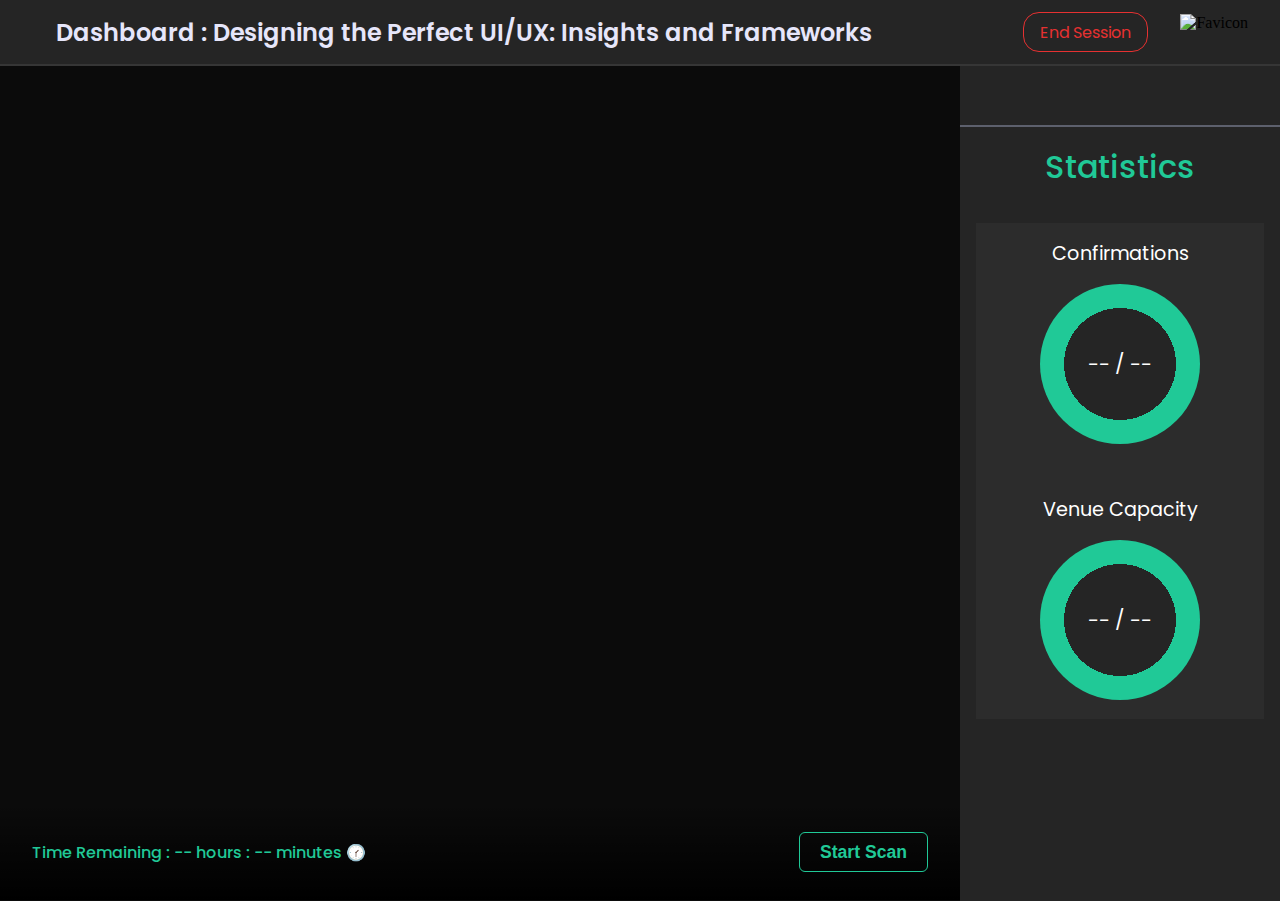
==== web/eventAttendance.html @ 33947a15 "Scanner - almost complete" ====
<!DOCTYPE html>
<html>
<head>
	<meta charset="utf-8">
	<meta name="viewport" content="width=device-width, initial-scale=1">
	<title></title>
	
	<link rel="preconnect" href="https://fonts.googleapis.com">
	<link rel="preconnect" href="https://fonts.gstatic.com" crossorigin>
	<link href="https://fonts.googleapis.com/css2?family=Poppins:wght@400;500;600&family=Roboto:wght@900&display=swap" rel="stylesheet">
	<script src="https://kit.fontawesome.com/8d8afb07ae.js" crossorigin="anonymous"></script>

	<link rel="stylesheet" type="text/css" href="./Styles/navigation.css">
	<link rel="stylesheet" type="text/css" href="./Styles/main.css">
	<link rel="stylesheet" type="text/css" href="./Styles/style.css">
</head>
<body class="">
	<div class="nav">
		<div class="child-1">
			<div><i class="fa-solid fa-list-check"></i></div>
			<div class="" id="Event_name">Dashboard : Designing the Perfect UI/UX: Insights and Frameworks</div>
		</div>
		<div class="child-2">
			<button id="endSession" class="">End Session</button>
			<img src="https://aryanmarwaha.me/static/favicon.svg" alt="Favicon">
        </div>
		</div>
	</div>
	<div class=" main">
		<div class="cam-container">
			<img id="cameraFeed">
			<div id="cameraFeed-options" class="">
				<label>Time Remaining : <span id="timeRemaining">-- hours : -- minutes</span> 🕜</label>
				<button id="scan-button" onclick="start_scan()">Start Scan</button>
				<button id="stop-scan-button" onclick="stop_scan()" style="display: none;">Stop Scan</button>
			</div>
			<div id="error_div">
				<div>
					<content align='center'>
						<span>Close other apps</span>
						<br><br>
						It looks like another app is using the camera already.<br><br>If you need it, here's the error code:
						<br>
						0xA00F4243<CameraReservedByAnotherApp>(0xC00D3704)
						<br><br>
						<a href="https://answers.microsoft.com/en-us/windows/forum/all/error-code-0xa00f42430xc00d3704/3b2c1e80-c3c5-455a-92cf-58e8bd183378" target="blank"><button>Get help</button></a>
						<button>Try again</button>
					</content>
				</div>
			</div>
		</div>
		<div class="stats-container">
			<div class="stats-options">
				<div><i id="manual-button" class="fa-solid fa-keyboard"></i></div>
				<div><i id="charts-button" class="fa-solid fa-chart-simple"></i></div>
				<div><i id="history-button" class="fa-solid fa-clock-rotate-left"></i></div>
			</div>			
			<div id="stats-header-title" class="stats-header">Statistics</div>
			
            <div id="manual-panel" class="">   
                <form>
                    <div>
                        <div class="name">Name</div>
                        <input id="walkin-username" class="value" placeholder="user smith" required>
                    </div>
                    <div>
                        <div class="name">Useremail</div>
                        <input id="walkin-useremail" class="value" placeholder="user@gmail.com" required>
                    </div>
                    <div>
                        <div class="name">Phone no.</div>
                        <input id="walkin-phone" class="value" placeholder="(+91) 000-000-0000" required>
                    </div>
                    <button class="button">Register</button>
                </form>
                

            </div>
			<div id="stats-charts" class="">
				<div id="attendees-chart" class="">
					<label class="">Confirmations</label>
					<div class="progress-ring" id="Confirmations"></div>
				</div>
				<div id="attendees-chart" class="">
					<label class="">Venue Capacity</label>
					<div class="progress-ring" id="Venue-capacity"></div>
				</div>
			</div>
			
			<div id="User-data">
				<div id="User-img"><img></div>
				<div id="User-name">Aryan Marwaha</div>
				<div id="User-group-type">Student</div>
				
				<div class="name">TICKET NO.</div>
				<input id="ticket" disabled class="value" value="0000-0000-0000">

				<div class="name">EMAIL</div>
				<input id="email" disabled class="value" value="aryanmarwaha78@gmail.com">

				<div class="name">PHONE NO.</div>
				<input id="phone" disabled class="value" value="0000-0000-0000">
			</div>
			
			<div id="Past-commits">
				<!-- <div class="commit-container" value="439429">
					<div class="">Aryan Marwaha</div>
					<div class="">Date-time : 19:21:21 - 12/12/23</div>
				</div>
				<div class="commit-container" value="439429">
					<div class="">Aryan Marwaha</div>
					<div class="">Date-time : 19:21:21 - 12/12/23</div>
				</div>
				<div class="commit-container" value="439429">
					<div class="">Aryan Marwaha</div>
					<div class="">Date-time : 19:21:21 - 12/12/23</div>
				</div>
				<div class="commit-container" value="439429">
					<div class="">Aryan Marwaha</div>
					<div class="">Date-time : 19:21:21 - 12/12/23</div>
				</div> -->
				
			</div>
		</div>
	</div>







	<div id="Restrict_div">
		<div>
			<i class="fa-regular fa-circle-xmark"></i>
			<content align='center'>Your screen width is too small to use this app.<br>To enjoy the app's user interface to its fullest, we advise using it in fullscreen mode.</content>
		</div>
	</div>
	<script type="text/javascript" src="./eel.js"></script>
	<script type="text/javascript" src="./Scripts/camFeed.js"></script>
	<script type="text/javascript" src="./Scripts/statsBar.js"></script>
	<script type="text/javascript" src="./Scripts/main.js"></script>
</body>
</html>
---- web/Styles/navigation.css ----
.nav{
	grid-column-start: span 2;
	display: flex;
	height: 4rem;
	justify-content: space-between;
	align-items: center;
	background-color: var(--prim-bg-color);
	border-bottom: 2px solid #363636;
}
.nav .child-1{
	display: flex;
	justify-content: left;
	align-items: center;
}
.nav .child-2{
	display: flex;
    /* width: fit-content; */
	justify-content: center;
	align-items: center;
	gap: 2rem;
	margin-right: 2rem;
}
.nav .child-2 > button {
    padding: 0;
    padding: 0.1rem 1rem 0.1rem 1rem;
    font-size: 1rem;
    font-family: 'Poppins', sans-serif;
    font-weight: 400;
    height: 2.5rem;

    border-radius: 1rem;
    background-color: transparent;
    color: rgb(230, 49, 49);
    border: 0.1rem solid rgb(230, 49, 49);
    transition: 0.2s ease-in-out;
}
.nav .child-2 > button:hover {
    background-color: rgb(230, 49, 49);
    color: white;
}
.nav .child-2 img{
	/* font-size: 2rem; */
    display: inline-block;
    height: 2.2rem;
	/* color: var(--second-txt-color); */
}
/* #user-img{
	height: 2.75rem;
	width: 2.75rem;
	border: 2px solid darkslategrey;
	border-radius: 50%;
	/* overflow: hidden; */
	/* background-image: url('./../Static/user_img.png');
} */
.child-1 .fa-list-check{
	font-size: 2rem;
    height: auto;
    margin-left: 1.5rem;
    color: var(--second-txt-color);
    cursor: pointer;
}
.child-1 .fa-list-check:hover{
	color: var(--prim-txt-color);
	transition: 0.2s ease-in-out;
}
#Event_name {
    margin-left: 2rem;
    font-family: 'Poppins', sans-serif;
    font-weight: 600;
    font-size: 1.5rem;
    color: lavender;
    padding-right: 2rem;
}
---- web/Styles/main.css ----
@import "./Style-Stats_bar/status-bar.css";

.main{
	width: 100%;
	display: grid;
	grid-template-columns: auto 20rem;
	background-color: var(--prim-bg-color);
}

.cam-container{
	display: flex;
	flex-direction: column;
	height: var(--height1);
	background-color: #0b0b0b;
	justify-content: center;
	align-items: center;
}
#cameraFeed{
	background-color: #0b0b0b;
	object-fit: contain;
	max-width: 100%;
	max-height: 100%;
	/* width: 100rem; */
	
	/* min-width: 40rem; */
	width: 10rem;

	border: none;
}
#cameraFeed-options{
	font-family: 'Poppins', sans-serif;
    font-weight: 500;
    font-size: 1rem;

	position: absolute;
	display: flex;
	justify-content: space-between;
	align-items: center;

	bottom: 0rem;
	left: 0px;
	width: calc(100% - 24rem);
	padding: 0px 2rem 0px 2rem;
	height: 6rem;
	background-image: linear-gradient(to top, rgba(0,0,0,1), rgba(0,0,0,0));

}
#cameraFeed-options label{
	color: var(--prim-txt-color);
}
#cameraFeed-options button{
	display: flex;
	border: 0.1rem solid var(--prim-txt-color);
	background-color: transparent;
	color: var(--prim-txt-color);
	font-size: 1.1rem;
	font-weight: 600;
	border-radius: 0.375rem;
	align-items: center;
}
button {
	height: 40px;
    padding: 10px 20px;
    background-color: #007bff;
    color: white;
    border: none;
    cursor: pointer;
}
---- web/Styles/style.css ----
body{
	margin: 0;
	padding: 0;
	max-height: 100vh;
	overflow: hidden;
	--height1: calc(100vh - 4.063rem);

	--prim-bg-color: #252525;
	--second-bg-color: #5d606d;
	
	--prim-txt-color: #20c997;
	--second-txt-color: #5d606d;

	--highlight-txt-color: aquamarine;
}

.test{
	border: 1px solid white;
}
#error_div{
	display: none;
	height: 100%;
	width: 100%;
	background-color: var(--prim-bg-color);
}
#error_div div{
	display: flex;
	align-items: center;
	justify-content: center;
	height: 100%;
	width: 100%;
	background-color: rgba(0,0,0,0.7);
}
#error_div div content{
	line-height: 1rem;
	max-height: 100%;
	max-width: 100%;
	object-fit: contain;

	border: none;
	justify-items: center;
	font-family: 'Poppins', sans-serif;
    font-weight: 500;
    font-size: 0.8rem;
    color: white;
}
#error_div div content span{
    font-weight: 700;
    font-size: 1.2rem;
}
#Restrict_div{
	display: none;
	height: 100vh;
	width: 100vw;
	align-items: center;
	justify-content: center;
	background-color: var(--prim-bg-color);
}
#Restrict_div div{
	display: flex;
	align-items: center;
	justify-content: center;
	flex-direction: column;
	gap: 1rem;
	margin: 2rem;
}
#Restrict_div div :nth-child(1){
    color: #826d6d;
	font-size: 2.5rem;
}
#Restrict_div div :nth-child(2){
	justify-items: center;
	font-family: 'Poppins', sans-serif;
    font-weight: 500;
    font-size: 1rem;
    color: #826d6d;
}

/* media Queries */

@media only screen and (max-width: 900px){
	.nav{
		display: none;
	}
	.main{
		display: none;
	}
	#Restrict_div{
		display: flex;
	}
	
}
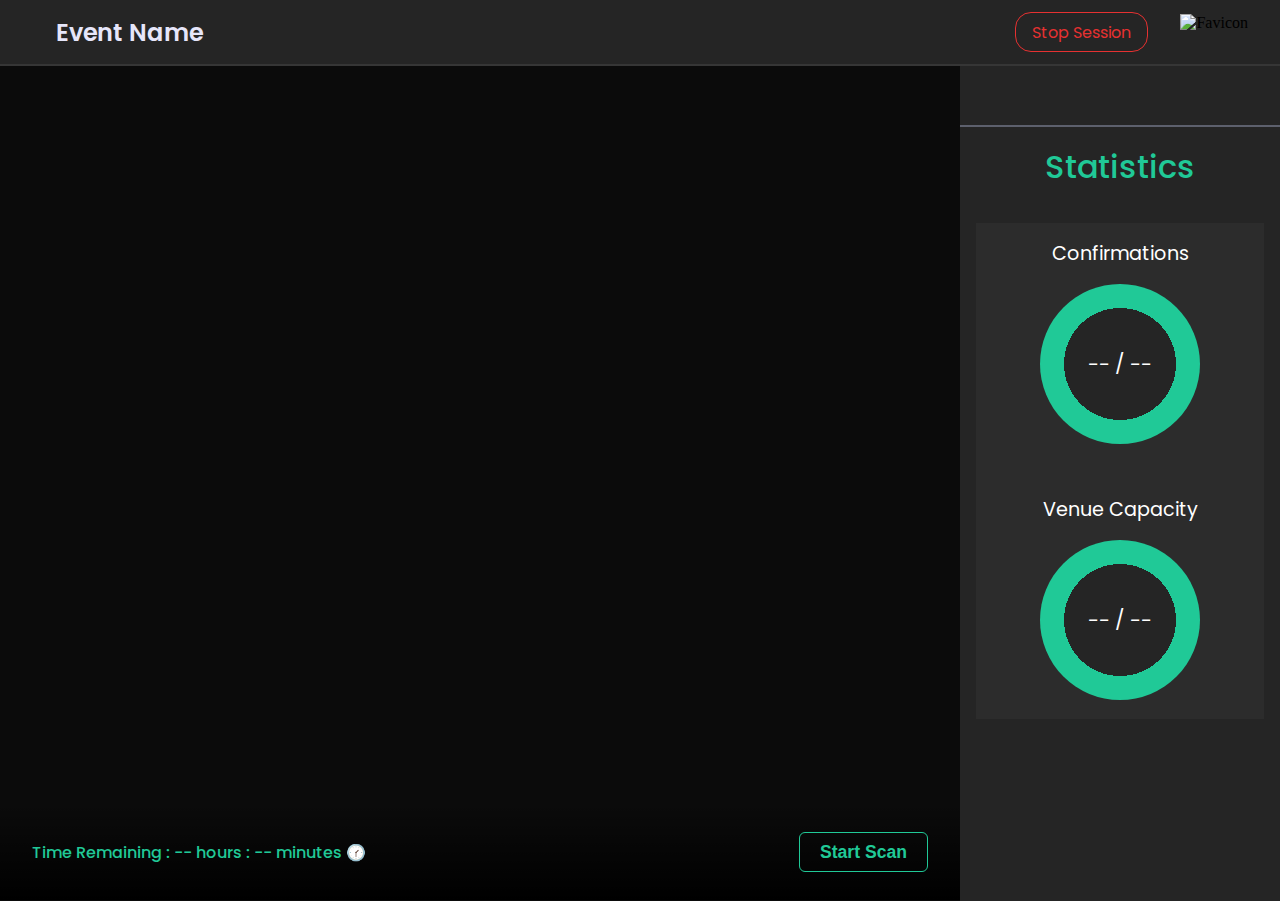
==== commit 001a035f: "completed BETA 1.0.0" ====
--- a/web/eventAttendance.html
+++ b/web/eventAttendance.html
@@ -9,20 +9,22 @@
 	<link rel="preconnect" href="https://fonts.gstatic.com" crossorigin>
 	<link href="https://fonts.googleapis.com/css2?family=Poppins:wght@400;500;600&family=Roboto:wght@900&display=swap" rel="stylesheet">
 	<script src="https://kit.fontawesome.com/8d8afb07ae.js" crossorigin="anonymous"></script>
+    
 
-	<link rel="stylesheet" type="text/css" href="./Styles/navigation.css">
-	<link rel="stylesheet" type="text/css" href="./Styles/main.css">
+    
+	<link rel="stylesheet" type="text/css" href="./Styles/evenAttendanceStyle/main.css">
 	<link rel="stylesheet" type="text/css" href="./Styles/style.css">
+
 </head>
 <body class="">
 	<div class="nav">
 		<div class="child-1">
 			<div><i class="fa-solid fa-list-check"></i></div>
-			<div class="" id="Event_name">Dashboard : Designing the Perfect UI/UX: Insights and Frameworks</div>
+			<div class="" id="Event_name">Event Name</div>
 		</div>
 		<div class="child-2">
-			<button id="endSession" class="">End Session</button>
-			<img src="https://aryanmarwaha.me/static/favicon.svg" alt="Favicon">
+			<button id="endSession" class="" onclick="(()=>{stop_scan(); eel.pauseEvent()})()">Stop Session</button>
+			<img src="https://aryanmarwaha.me/static/favicon.svg" alt="Favicon" id="promoMe">
         </div>
 		</div>
 	</div>
@@ -71,7 +73,7 @@
                         <div class="name">Phone no.</div>
                         <input id="walkin-phone" class="value" placeholder="(+91) 000-000-0000" required>
                     </div>
-                    <button class="button">Register</button>
+                    <button type="submit" class="button">Register</button>
                 </form>
                 
 
@@ -89,8 +91,8 @@
 			
 			<div id="User-data">
 				<div id="User-img"><img></div>
-				<div id="User-name">Aryan Marwaha</div>
-				<div id="User-group-type">Student</div>
+				<div id="User-name"></div>
+				<div id="User-group-type"></div>
 				
 				<div class="name">TICKET NO.</div>
 				<input id="ticket" disabled class="value" value="0000-0000-0000">
@@ -102,25 +104,7 @@
 				<input id="phone" disabled class="value" value="0000-0000-0000">
 			</div>
 			
-			<div id="Past-commits">
-				<!-- <div class="commit-container" value="439429">
-					<div class="">Aryan Marwaha</div>
-					<div class="">Date-time : 19:21:21 - 12/12/23</div>
-				</div>
-				<div class="commit-container" value="439429">
-					<div class="">Aryan Marwaha</div>
-					<div class="">Date-time : 19:21:21 - 12/12/23</div>
-				</div>
-				<div class="commit-container" value="439429">
-					<div class="">Aryan Marwaha</div>
-					<div class="">Date-time : 19:21:21 - 12/12/23</div>
-				</div>
-				<div class="commit-container" value="439429">
-					<div class="">Aryan Marwaha</div>
-					<div class="">Date-time : 19:21:21 - 12/12/23</div>
-				</div> -->
-				
-			</div>
+			<div id="Past-commits"></div>
 		</div>
 	</div>
 
@@ -128,7 +112,19 @@
 
 
 
-
+    <div id="popup-container">
+        <!-- <div class="popup-element">
+            <div class="header">
+                <div class="title">✅ Warning</div>
+                <button><i class="fa-solid fa-xmark"></i></button>
+            </div>
+            <span></span>
+            <div class="message-body">
+                Lorem ipsum dolor, sit amet consectetur adipisicing.
+            </div>
+        </div> -->
+        
+    </div>
 
 	<div id="Restrict_div">
 		<div>
@@ -136,9 +132,13 @@
 			<content align='center'>Your screen width is too small to use this app.<br>To enjoy the app's user interface to its fullest, we advise using it in fullscreen mode.</content>
 		</div>
 	</div>
-	<script type="text/javascript" src="./eel.js"></script>
+    <script type="text/javascript" src="/eel.js"></script>
+    <script type="text/javascript" src="./Scripts/index.js"></script>
 	<script type="text/javascript" src="./Scripts/camFeed.js"></script>
 	<script type="text/javascript" src="./Scripts/statsBar.js"></script>
 	<script type="text/javascript" src="./Scripts/main.js"></script>
+    <script>
+        window.onbeforeunload = stop_scan();
+    </script>
 </body>
 </html>--- a/web/Styles/evenAttendanceStyle/main.css
+++ b/web/Styles/evenAttendanceStyle/main.css
@@ -0,0 +1,69 @@
+@import "./Style-Stats_bar/status-bar.css";
+@import "./navigation.css";
+
+.main{
+	width: 100%;
+	display: grid;
+	grid-template-columns: auto 20rem;
+	background-color: var(--prim-bg-color);
+}
+
+.cam-container{
+	display: flex;
+	flex-direction: column;
+	height: var(--height1);
+	background-color: #0b0b0b;
+	justify-content: center;
+	align-items: center;
+}
+#cameraFeed{
+	background-color: #0b0b0b;
+	object-fit: contain;
+	max-width: 100%;
+	max-height: 100%;
+	/* width: 100rem; */
+	
+	/* min-width: 40rem; */
+	width: 10rem;
+
+	border: none;
+}
+#cameraFeed-options{
+	font-family: 'Poppins', sans-serif;
+    font-weight: 500;
+    font-size: 1rem;
+
+	position: absolute;
+	display: flex;
+	justify-content: space-between;
+	align-items: center;
+
+	bottom: 0rem;
+	left: 0px;
+	width: calc(100% - 24rem);
+	padding: 0px 2rem 0px 2rem;
+	height: 6rem;
+	background-image: linear-gradient(to top, rgba(0,0,0,1), rgba(0,0,0,0));
+
+}
+#cameraFeed-options label{
+	color: var(--prim-txt-color);
+}
+#cameraFeed-options button{
+	display: flex;
+	border: 0.1rem solid var(--prim-txt-color);
+	background-color: transparent;
+	color: var(--prim-txt-color);
+	font-size: 1.1rem;
+	font-weight: 600;
+	border-radius: 0.375rem;
+	align-items: center;
+}
+button {
+	height: 40px;
+    padding: 10px 20px;
+    background-color: #007bff;
+    color: white;
+    border: none;
+    cursor: pointer;
+}--- a/web/Styles/style.css
+++ b/web/Styles/style.css
@@ -13,9 +13,11 @@
 
 	--highlight-txt-color: aquamarine;
 }
-
+#promoMe {
+    cursor: pointer;
+}
 .test{
-	border: 1px solid white;
+	border: 1px solid orange;
 }
 #error_div{
 	display: none;
@@ -48,6 +50,71 @@
     font-weight: 700;
     font-size: 1.2rem;
 }
+
+/* popup styling */
+    #popup-container {
+        position: absolute;
+        top: calc(4rem + 1rem);
+        right: 1.25rem;
+        height: auto;
+        width: 20rem;
+        display: flex;
+        flex-direction: column;
+        gap: 1rem;
+    }
+    #popup-container > .popup-element {
+        width: 100%;
+        height: fit-content;
+        background-color: #D7D7D7;
+        display: flex;
+        flex-direction: column;
+        border-radius: 0.2rem;
+
+        font-family: 'Poppins', sans-serif;
+        font-weight: 400;
+        font-size: 1rem;
+
+    }
+    #popup-container > .popup-element > .header {
+        display: flex;
+        padding: 0.2rem 0.5rem 0.345rem 0.5rem;
+        width: calc(100% - 1rem);
+        height: 1.5rem;
+        border-bottom: 0.09rem solid #d0cdf3;
+        align-items: center;
+        justify-content: space-between;
+        /* flex-direction: row-reverse; */
+    }
+    #popup-container > .popup-element > .header > button {
+        all: unset;
+        font-size: 1.2rem;
+        cursor: pointer;
+    }
+
+    #popup-container > .popup-element > span {
+        margin-top: -0.1rem;
+        height: 0.2rem;
+        width: 0px;
+        background-color: #877EE6;
+        animation: timerAnimation 10s linear;
+    }
+    #popup-container > .popup-element > .message-body {
+        width: calc(100% - 2rem);
+        padding: 1rem;
+        color: darkslategrey;
+        text-align: justify;
+        font-size: 0.85rem;
+    }
+    @keyframes timerAnimation {
+        from {
+            width: 0%;
+        }
+        to {
+            width: 100%;
+        }
+    }
+
+
 #Restrict_div{
 	display: none;
 	height: 100vh;
